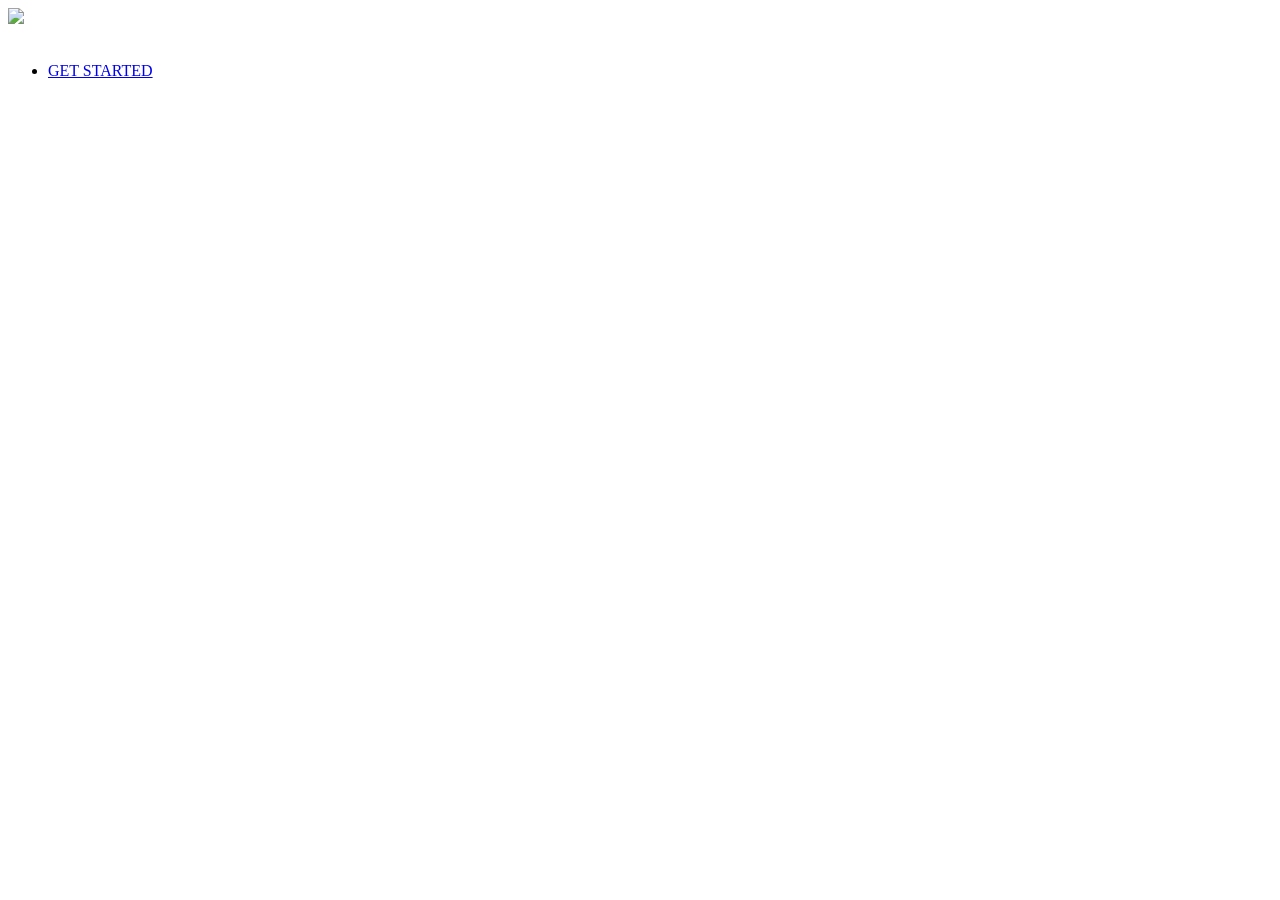
==== index.html @ e95a2311 "#0001 - First commit" ====
<!DOCTYPE html>
<html lang="en">
<head>
    <meta charset="UTF-8">
    <meta http-equiv="X-UA-Compatible" content="IE=egge">
    <meta name="viewport" content="width=device-width, initial-scale=1.0">
    <title>SASKE EXCHANGE</title>
    <link rel="stylesheet" href="./saskecommonstyle.css">
    <link rel="stylesheet" href="saske.css">

    
</head>
<body>
  
  <header>
    <div class="logo">
      <a href="./index.html">
        <img src="icon.png">
      </a>

    </div>
    <ul class="nav">
       <div class="navlogo">
         <a href="./Saske.html">
          <img src="icon.png" alt="">

         </a>
       </div>
       <li class="nav-link"><a href="./login.html">GET STARTED</a></li>
    </ul>

  </header>
    
    
  <script src="script.js"></script>  
</body>
</html>
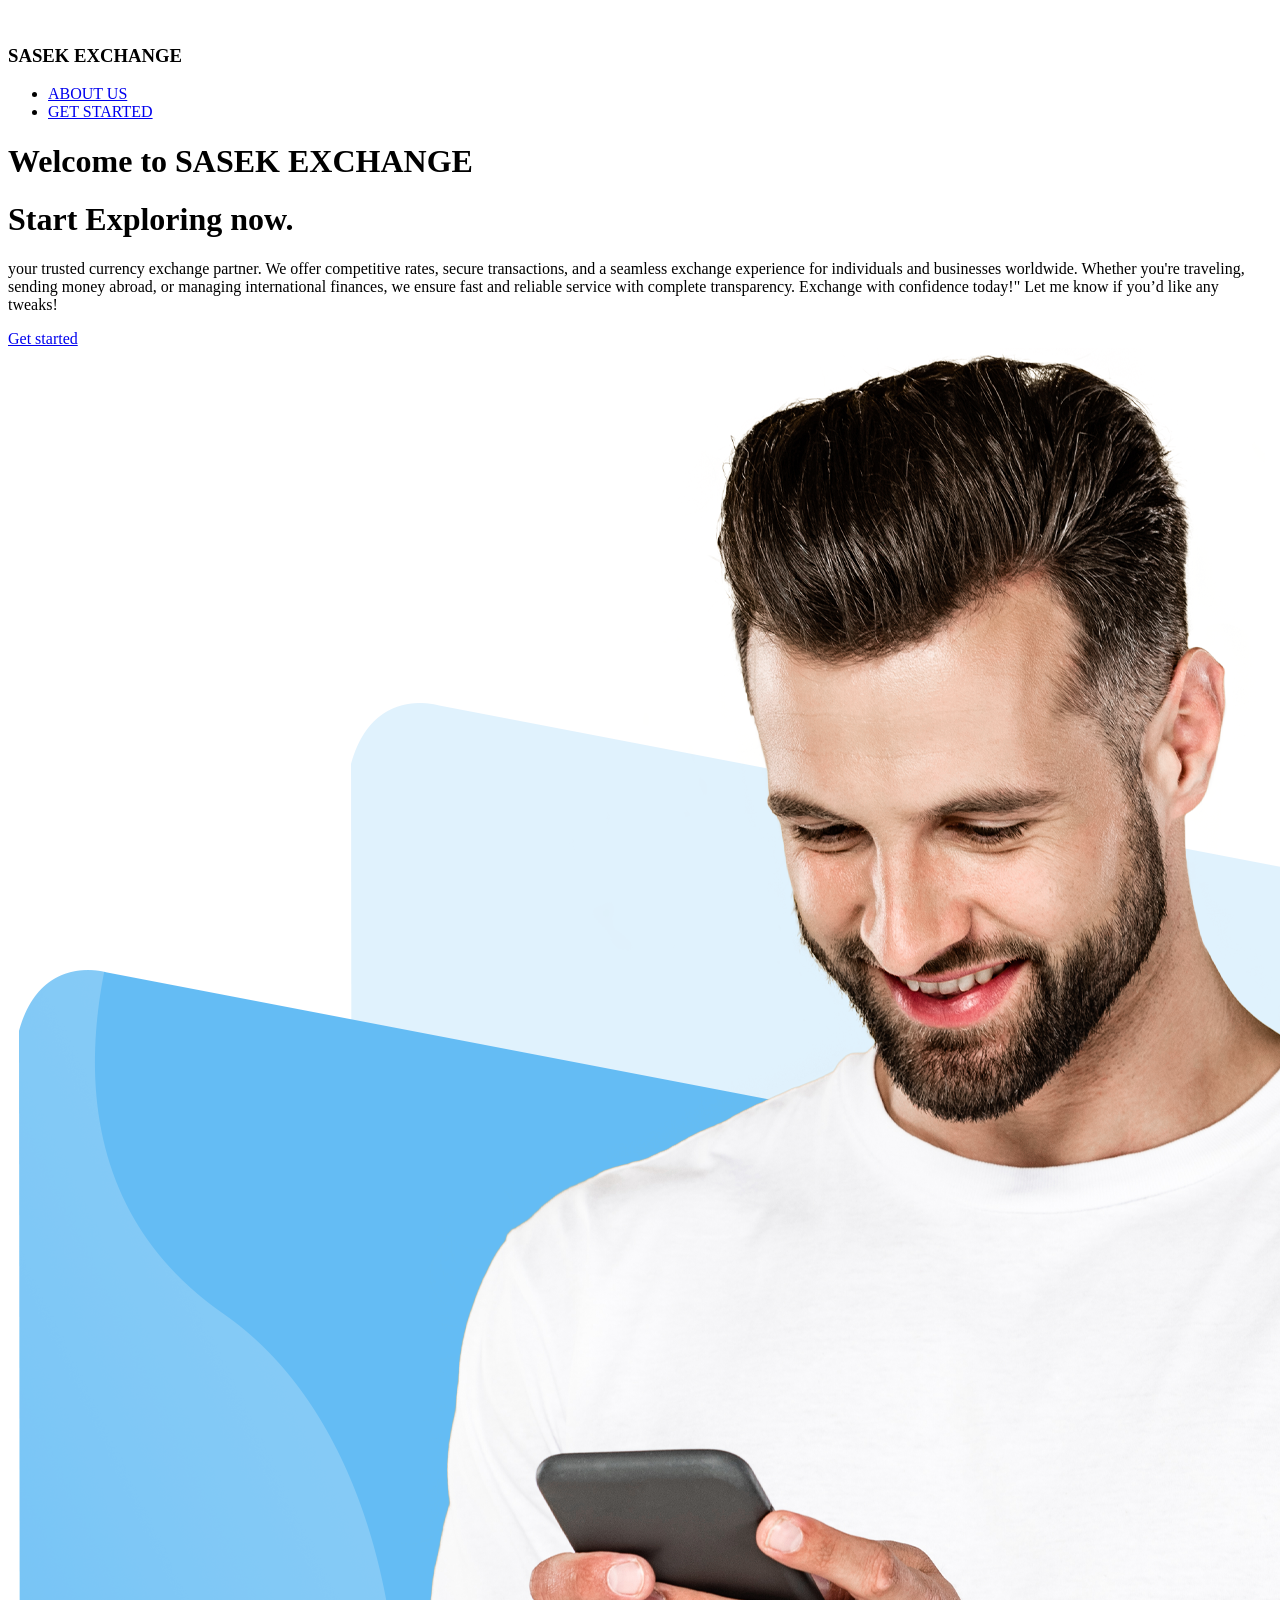
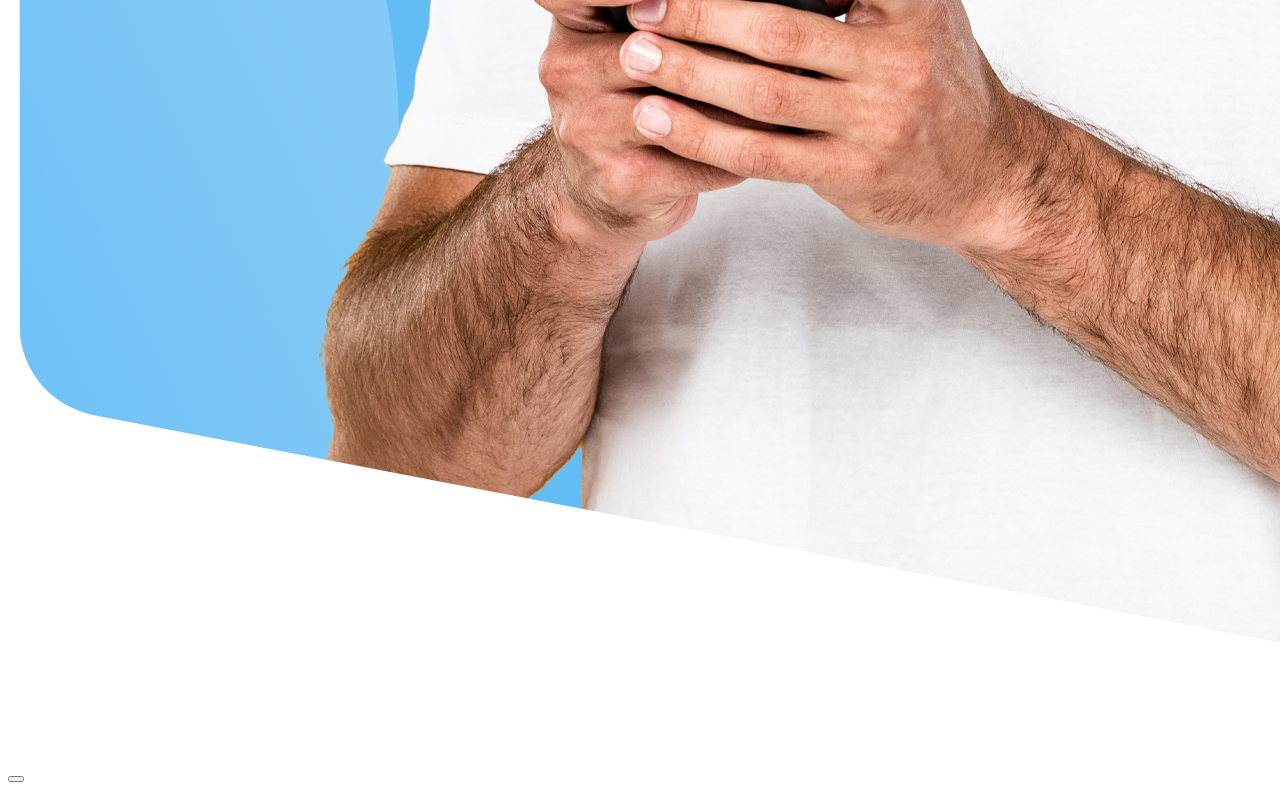
==== commit 0a16cf44: "#002 - Added index page" ====
--- a/index.html
+++ b/index.html
@@ -1,37 +1,77 @@
 <!DOCTYPE html>
 <html lang="en">
 <head>
-    <meta charset="UTF-8">
-    <meta http-equiv="X-UA-Compatible" content="IE=egge">
-    <meta name="viewport" content="width=device-width, initial-scale=1.0">
-    <title>SASKE EXCHANGE</title>
-    <link rel="stylesheet" href="./saskecommonstyle.css">
-    <link rel="stylesheet" href="saske.css">
-
-    
+  <meta charset="UTF-8">
+  <meta name="viewport" content="width=device-width, initial-scale=1.0">
+  <title>SASEK CURRENCY EXCHANGE</title>
+  <link rel="icon" href="./img/icon.png.jpg">
+  <link rel="stylesheet" href="/Saske/css/saske.css">
 </head>
 <body>
-  
-  <header>
-    <div class="logo">
-      <a href="./index.html">
-        <img src="icon.png">
-      </a>
+  <main>
+    <main>
+      <div class="big-wrapper light">
+        <img src="./img/shape.png" alt="" class="shape" />
 
-    </div>
-    <ul class="nav">
-       <div class="navlogo">
-         <a href="./Saske.html">
-          <img src="icon.png" alt="">
+        <header>
+          <div class="container">
+            <div class="logo">
+              
+              <h3>SASEK EXCHANGE</h3>
+            </div>
 
-         </a>
-       </div>
-       <li class="nav-link"><a href="./login.html">GET STARTED</a></li>
-    </ul>
+            <div class="links">
+              <ul>
+                
+                <li><a href="/Saske/about.html">ABOUT US</a></li>
+                <li><a href="/Saske/login.html" class="btn">GET STARTED</a></li>
+              </ul>
+            </div>
 
-  </header>
-    
-    
-  <script src="script.js"></script>  
+            <div class="overlay"></div>
+
+            <div class="hamburger-menu">
+              <div class="bar"></div>
+            </div>
+          </div>
+        </header>
+
+        <div class="showcase-area">
+          <div class="container">
+            <div class="left">
+              <div class="big-title">
+                <h1>Welcome to SASEK EXCHANGE</h1>
+                <h1>Start Exploring now.</h1>
+              </div>
+              <p class="text">
+                your trusted currency exchange partner. 
+                We offer competitive rates, secure transactions, and a seamless exchange experience for individuals and businesses worldwide.
+                Whether you're traveling, sending money abroad, or managing international finances,
+                we ensure fast and reliable service with complete transparency. Exchange with confidence today!"
+                Let me know if you’d like any tweaks!
+              </p>
+              <div class="cta">
+                <a href="/Saske/login.html" class="btn">Get started</a>
+              </div>
+            </div>
+
+            <div class="right">
+              <img src="./img/person.png" alt="Person Image" class="person" />
+            </div>
+          </div>
+        </div>
+
+        <div class="bottom-area">
+          <div class="container">
+            <button class="toggle-btn">
+              <i class="far fa-moon"></i>
+              <i class="far fa-sun"></i>
+            </button>
+          </div>
+        </div>
+      </div>
+  </main>
+  <script src="https://kit.fontawesome.com/a81368914c.js"></script>
+  <script src="/Saske/js/script.js"></script>
 </body>
-</html>+</html>
